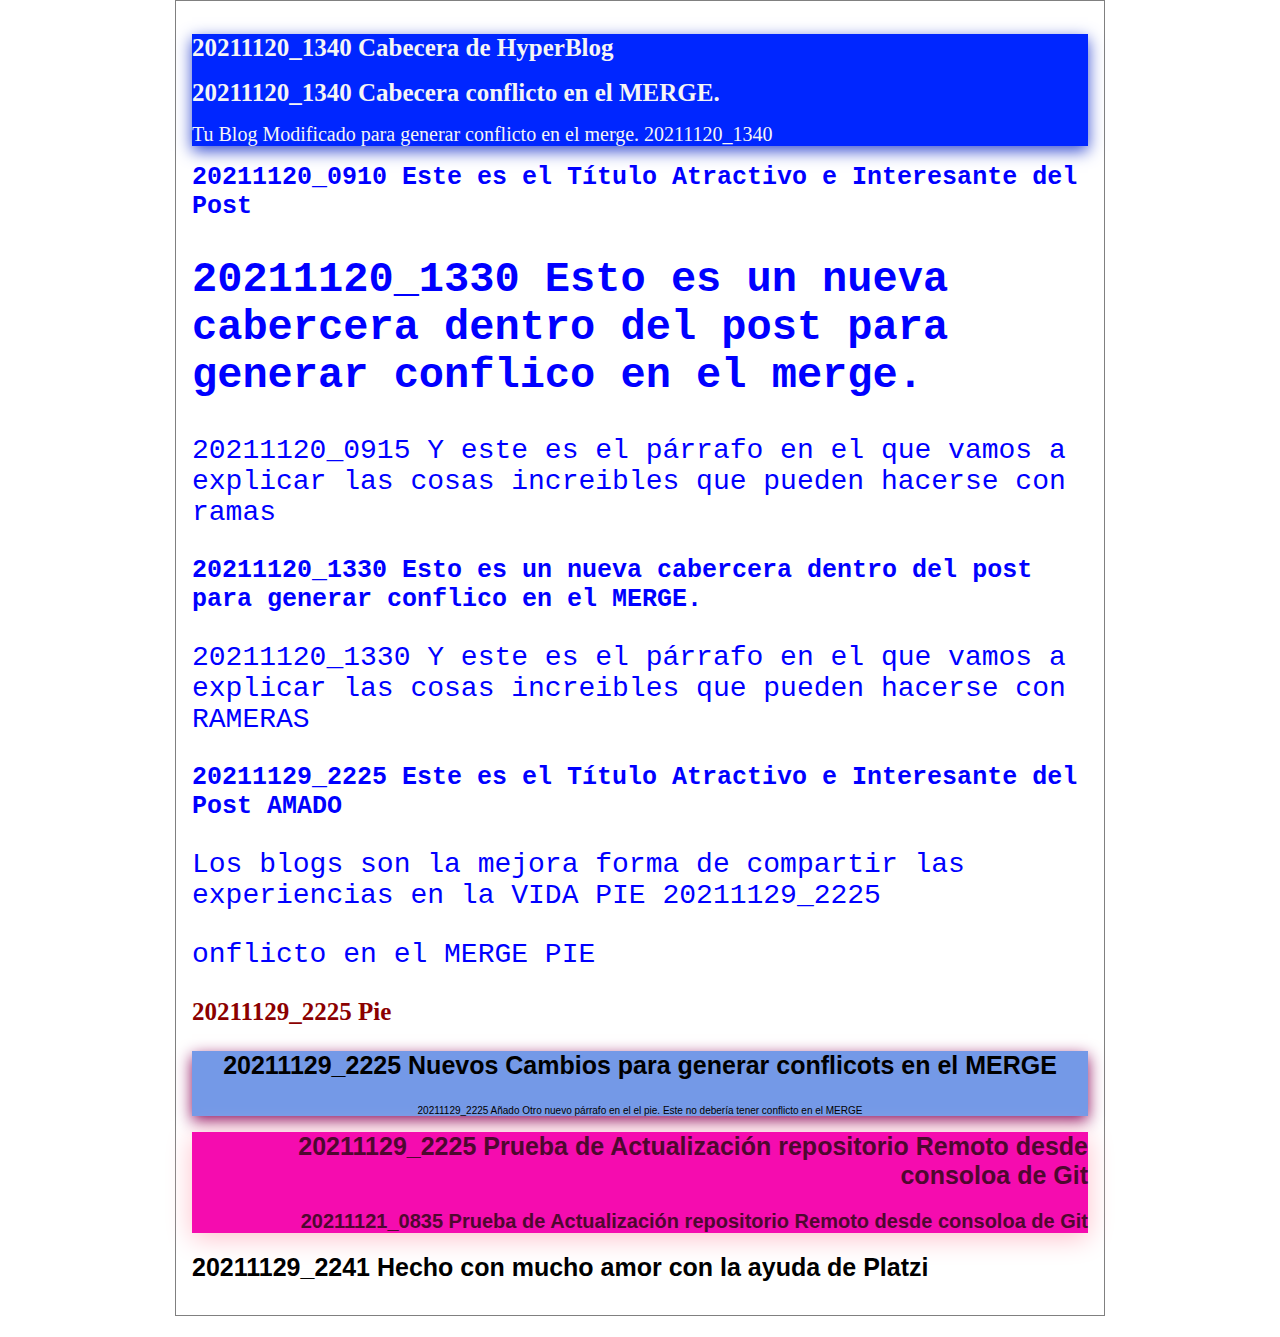
==== index.html @ e58208b5 "20211129_2241 Tercer Segundo Commit en Footer por Fredy en pruebas de Merge de Two different Brunch" ====
<!DOCTYPE html>
<html lang="en">
<head>
    <meta charset="UTF-8">
    <meta http-equiv="X-UA-Compatible" content="IE=edge">
    <link rel="stylesheet" href="css/style.css">
    <meta name="viewport" content="width=device-width, initial-scale=1.0">
    <title>Segunda Alternativa CheckOut Reset</title>
</head>
<body>
    <div id="container">  
        <div id="cabecera">
            <h1>20211120_1340 Cabecera de HyperBlog</h1>
            <h1>20211120_1340 Cabecera conflicto en el MERGE.</h1>
            <span id="tagline">Tu Blog Modificado para generar conflicto en el merge. 20211120_1340</span>
        </div>
            <div id="post">
                <h1>20211120_0910 Este es el Título Atractivo e Interesante del Post</h1>
                
                <h2>20211120_1330 Esto es un nueva cabercera dentro del post para generar conflico en el merge.</h2>
                <p>20211120_0915 Y este es el párrafo en el que vamos a explicar las cosas increibles que pueden hacerse con ramas</p>
                <h1>20211120_1330 Esto es un nueva cabercera dentro del post para generar conflico en el MERGE.</h1>
                <p>20211120_1330 Y este es el párrafo en el que vamos a explicar las cosas increibles que pueden hacerse con RAMERAS</p>
            </div>
            <div id="post">
                <h1>20211129_2225 Este es el Título Atractivo e Interesante del Post AMADO</h1>
                <p>Los blogs son la mejora forma de compartir las experiencias en la VIDA PIE 20211129_2225</p>
                onflicto en el MERGE PIE</p>
            </div>
            <div id="pie">
                <h1>20211129_2225 Pie</h1>
            </div>
            <div id="pie_Def">
                <h1><p>20211129_2225 Nuevos Cambios para generar conflicots en el MERGE</p></h1>
                <p>20211129_2225 Añado Otro nuevo párrafo en el el pie. Este no debería tener conflicto en el MERGE</p>
            </div>
            <div id="pie_rosa">
                <h1>20211129_2225 Prueba de Actualización repositorio Remoto desde consoloa de Git</h1>
                <p>20211121_0835 Prueba de Actualización repositorio Remoto desde consoloa de Git</p>
            </div>
            <div id="footer">
                <h1>20211129_2241 Hecho con mucho amor con la ayuda de Platzi</h1>
            </div>
    </div>          
</body>
</html>
---- css/style.css ----
body
{
    text-align: center;
    font-family: 'Arial';
    font-size: 16px;
    font-weight: bold;
    color: black;
    margin: 0;
    padding: 0;
}

#container
{
    width: 70%;
    padding: 1em;
    text-align: left;
    border: 1px solid grey;
    margin: 0 auto;
}

#container h1
{
    font-size: 25px;

}

#cabecera
{
    background-color: rgb(0, 38, 255);
    box-shadow: 0px 5px  15px rgb(56, 79, 209);
    padding: 0 0 0 0 1em;
    font-weight: normal;
    font-size: 1.5em;
    text-align: left;
    font-family: Tahoma;
    font-size: 14px;
    font-weight:lighter;
    color: whitesmoke;
}

#tagline
{
    font-weight: 16 px;
    text-align: center;
    font-family: Cambria;
    font-size: 20px;
    font-weight:lighter;
    color: whitesmoke;
}

#pie
{  
    font-size: 26px;
    font-weight:bold;
    font-family:fantasy;
    color:darkred;
    text-align: left;
}

#pie_Def
{
    font-family:Helvetica;
    font-size: 10px;
    font-weight:bold;
    padding: 0 0 0 0 1em;
    font-weight: normal;
    color: black;
    background-color:rgba(19, 81, 214, 0.589);
    text-align: center;
    box-shadow: 0px 5px  15px rgb(143, 13, 93) ;
}

#post
{
    text-align: left;
    font-size: 28px;
    font-family:monospace;
    color:blue;
    font-weight:lighter;
}

#pie_rosa
{
    font-family:Arial;
    font-size: 20px;
    font-weight:bolder;
    padding: 0 0 0 0 1em;
    color: rgb(78, 8, 47);
    background-color:rgb(245, 12, 175);
    text-align: right;
    box-shadow: 0px 5px  25px pink ;
}
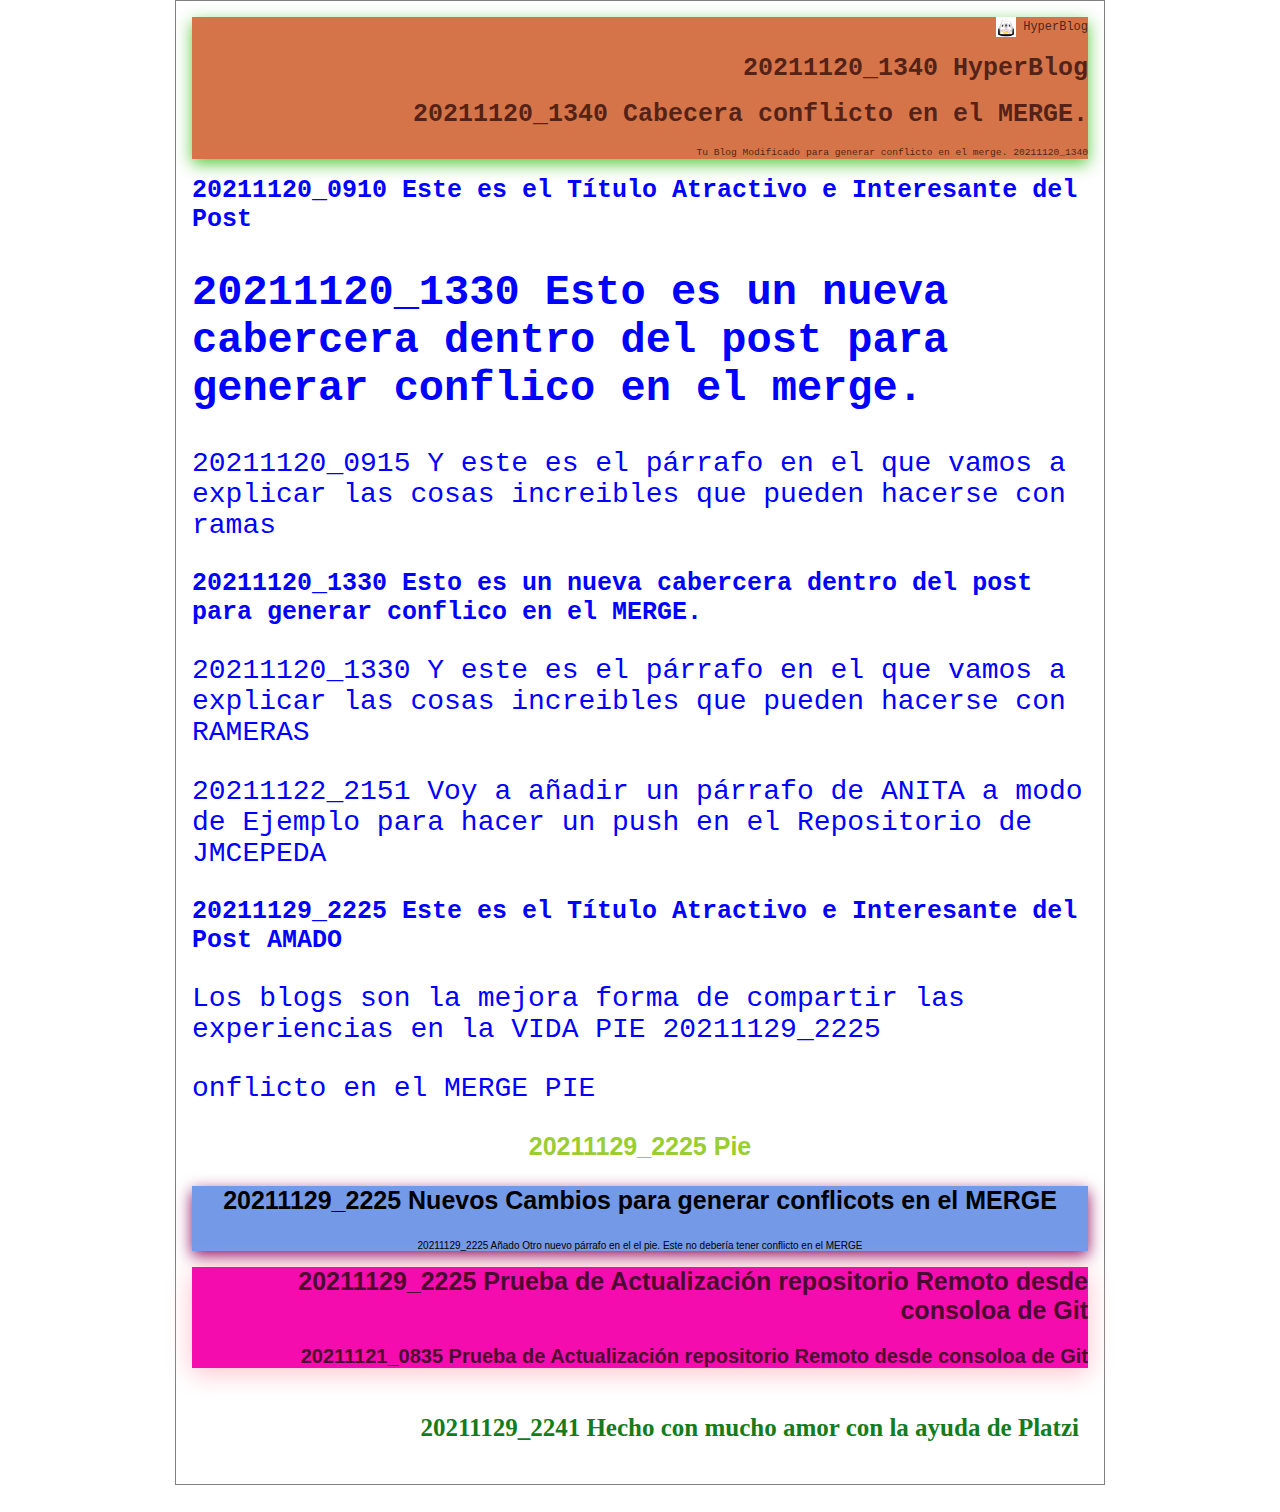
==== commit f087e9ac: "20211129_2338 Merge entre los Branch Master y Footer" ====
--- a/index.html
+++ b/index.html
@@ -10,7 +10,9 @@
 <body>
     <div id="container">  
         <div id="cabecera">
-            <h1>20211120_1340 Cabecera de HyperBlog</h1>
+            <img id=logo src="/imagenes/dragon.png">
+            HyperBlog
+            <h1>20211120_1340 HyperBlog</h1>
             <h1>20211120_1340 Cabecera conflicto en el MERGE.</h1>
             <span id="tagline">Tu Blog Modificado para generar conflicto en el merge. 20211120_1340</span>
         </div>
@@ -21,6 +23,7 @@
                 <p>20211120_0915 Y este es el párrafo en el que vamos a explicar las cosas increibles que pueden hacerse con ramas</p>
                 <h1>20211120_1330 Esto es un nueva cabercera dentro del post para generar conflico en el MERGE.</h1>
                 <p>20211120_1330 Y este es el párrafo en el que vamos a explicar las cosas increibles que pueden hacerse con RAMERAS</p>
+                <p>20211122_2151 Voy a añadir un párrafo de ANITA a modo de Ejemplo para hacer un push en el Repositorio de JMCEPEDA</p>
             </div>
             <div id="post">
                 <h1>20211129_2225 Este es el Título Atractivo e Interesante del Post AMADO</h1>
--- a/css/style.css
+++ b/css/style.css
@@ -26,35 +26,37 @@
 
 #cabecera
 {
-    background-color: rgb(0, 38, 255);
-    box-shadow: 0px 5px  15px rgb(56, 79, 209);
+    background-color: rgba(202, 83, 28, 0.808);
+    box-shadow: 0px 5px  15px rgba(52, 189, 18, 0.808);
     padding: 0 0 0 0 1em;
-    font-weight: normal;
+    font-weight: lighter;
     font-size: 1.5em;
-    text-align: left;
-    font-family: Tahoma;
-    font-size: 14px;
-    font-weight:lighter;
-    color: whitesmoke;
+    text-align: right;
+    font-family: Courier;
+    font-size: 12px;
+    color: rgba(43, 7, 7, 0.774);
 }
 
-#tagline
+#cabecera #logo
 {
-    font-weight: 16 px;
-    text-align: center;
-    font-family: Cambria;
-    font-size: 20px;
-    font-weight:lighter;
-    color: whitesmoke;
+    width: 20px;
+    vertical-align: middle;
+}
+
+#cabecera #tagline
+{
+    padding: 0 0 0 1em;
+    font-weight: normal;
+    font-size: 0.8em;
 }
 
 #pie
 {  
-    font-size: 26px;
-    font-weight:bold;
-    font-family:fantasy;
-    color:darkred;
-    text-align: left;
+    font-size: 16px;
+    font-weight:lighter;
+    font-family:Arial;
+    color:yellowgreen;
+    text-align: center;
 }
 
 #pie_Def
@@ -89,4 +91,14 @@
     background-color:rgb(245, 12, 175);
     text-align: right;
     box-shadow: 0px 5px  25px pink ;
+}
+
+#footer
+{
+    text-align: right;
+    font-size: 18px;
+    font-family:Tahoma;
+    color:rgb(19, 124, 27);
+    font-weight:bold;
+    padding: 0.5em;
 }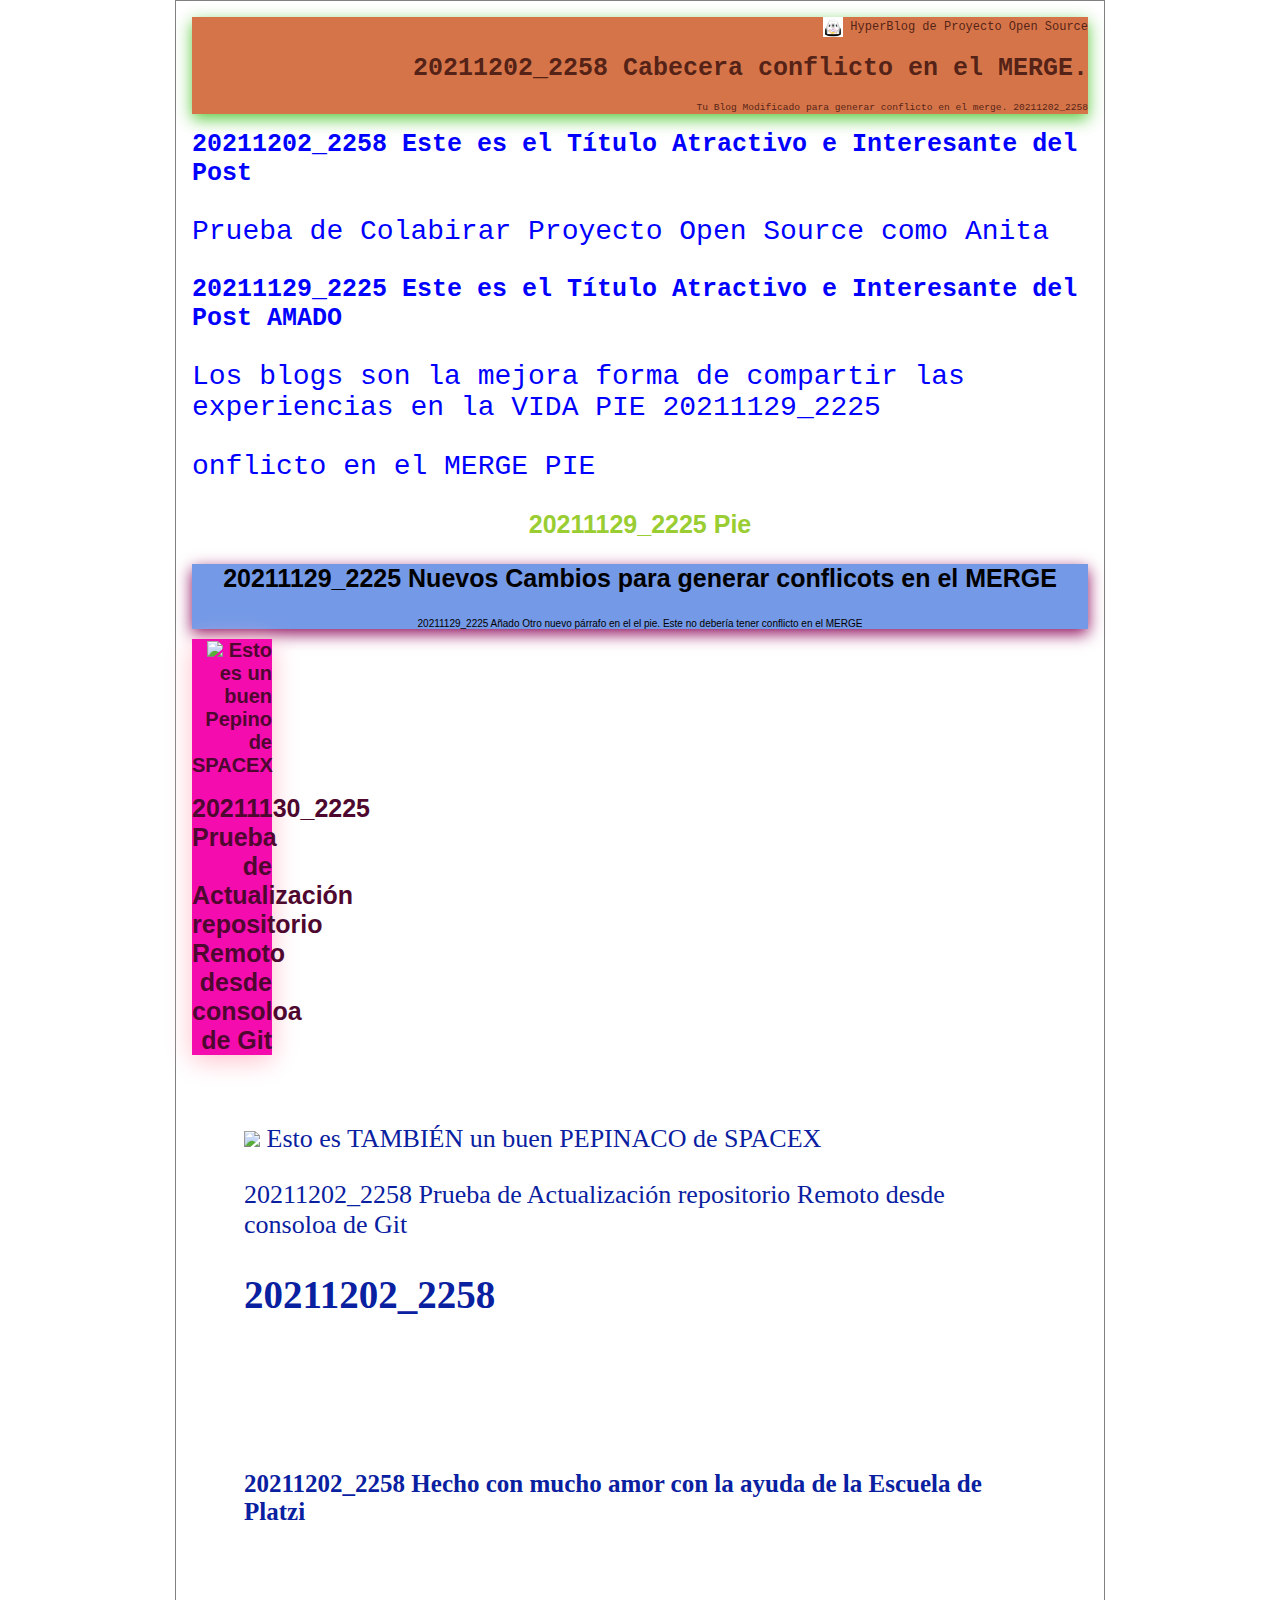
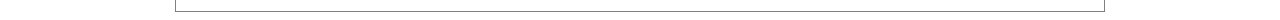
==== commit 582439c9: "20211202_2258 Commit para Actualizar Cambios de Anita en el Proyecto Open Source de forma colaborati" ====
--- a/index.html
+++ b/index.html
@@ -11,19 +11,13 @@
     <div id="container">  
         <div id="cabecera">
             <img id=logo src="/imagenes/dragon.png">
-            HyperBlog
-            <h1>20211120_1340 HyperBlog</h1>
-            <h1>20211120_1340 Cabecera conflicto en el MERGE.</h1>
-            <span id="tagline">Tu Blog Modificado para generar conflicto en el merge. 20211120_1340</span>
+            HyperBlog de Proyecto Open Source
+            <h1>20211202_2258 Cabecera conflicto en el MERGE.</h1>
+            <span id="tagline">Tu Blog Modificado para generar conflicto en el merge. 20211202_2258</span>
         </div>
             <div id="post">
-                <h1>20211120_0910 Este es el Título Atractivo e Interesante del Post</h1>
-                
-                <h2>20211120_1330 Esto es un nueva cabercera dentro del post para generar conflico en el merge.</h2>
-                <p>20211120_0915 Y este es el párrafo en el que vamos a explicar las cosas increibles que pueden hacerse con ramas</p>
-                <h1>20211120_1330 Esto es un nueva cabercera dentro del post para generar conflico en el MERGE.</h1>
-                <p>20211120_1330 Y este es el párrafo en el que vamos a explicar las cosas increibles que pueden hacerse con RAMERAS</p>
-                <p>20211122_2151 Voy a añadir un párrafo de ANITA a modo de Ejemplo para hacer un push en el Repositorio de JMCEPEDA</p>
+                <h1>20211202_2258 Este es el Título Atractivo e Interesante del Post</h1>
+                <p>Prueba de Colabirar Proyecto Open Source como Anita</p>
             </div>
             <div id="post">
                 <h1>20211129_2225 Este es el Título Atractivo e Interesante del Post AMADO</h1>
@@ -38,11 +32,18 @@
                 <p>20211129_2225 Añado Otro nuevo párrafo en el el pie. Este no debería tener conflicto en el MERGE</p>
             </div>
             <div id="pie_rosa">
-                <h1>20211129_2225 Prueba de Actualización repositorio Remoto desde consoloa de Git</h1>
-                <p>20211121_0835 Prueba de Actualización repositorio Remoto desde consoloa de Git</p>
+                <img id=logo src="/imagenes/spacex_X.jpg">
+                Esto es un buen Pepino de SPACEX
+                <h1>20211130_2225 Prueba de Actualización repositorio Remoto desde consoloa de Git</h1>
             </div>
             <div id="footer">
-                <h1>20211129_2241 Hecho con mucho amor con la ayuda de Platzi</h1>
+                <img id=logo src="/imagenes/spacex_X.jpg">
+                Esto es TAMBIÉN un buen PEPINACO de SPACEX
+                <p>20211202_2258 Prueba de Actualización repositorio Remoto desde consoloa de Git</p>
+                <h2>20211202_2258</h2>
+            </div>
+            <div id="footer">
+                <h1>20211202_2258 Hecho con mucho amor con la ayuda de la Escuela de Platzi</h1>
             </div>
     </div>          
 </body>
--- a/css/style.css
+++ b/css/style.css
@@ -40,6 +40,18 @@
 #cabecera #logo
 {
     width: 20px;
+    vertical-align: middle;
+}
+
+#pie_rosa
+{
+    width: 80px;
+    vertical-align: middle;
+}
+
+#footer_rosa
+{
+    width: 50px;
     vertical-align: middle;
 }
 
@@ -95,10 +107,10 @@
 
 #footer
 {
-    text-align: right;
-    font-size: 18px;
+    text-align: left;
+    font-size: 26px;
     font-family:Tahoma;
-    color:rgb(19, 124, 27);
-    font-weight:bold;
-    padding: 0.5em;
+    color:rgb(9, 32, 160);
+    font-weight:lighter;
+    padding: 2em;
 }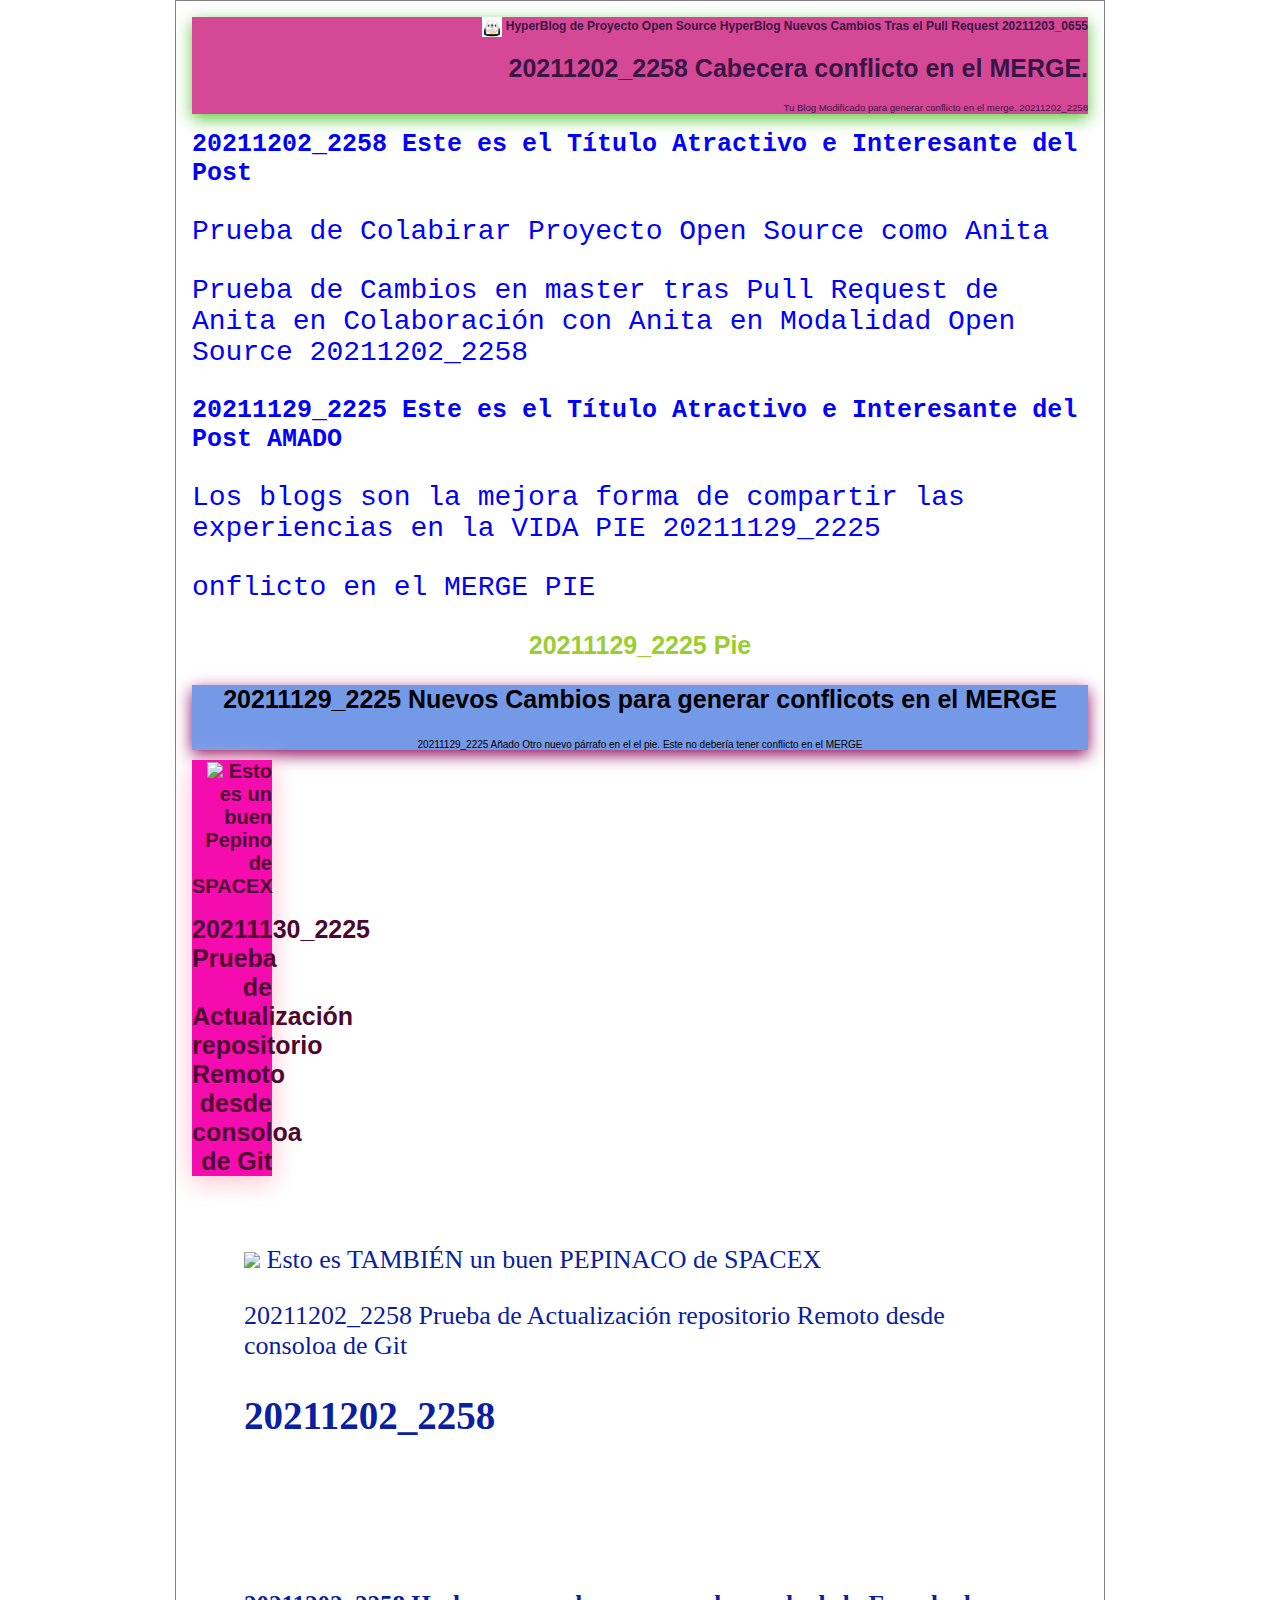
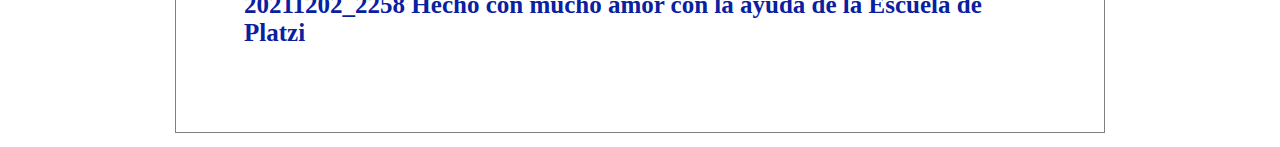
==== commit 5882c245: "20211203_0655 Commit tras el Pull Request de Anita en modalidad Open Source" ====
--- a/index.html
+++ b/index.html
@@ -12,12 +12,14 @@
         <div id="cabecera">
             <img id=logo src="/imagenes/dragon.png">
             HyperBlog de Proyecto Open Source
+            HyperBlog Nuevos Cambios Tras el Pull Request 20211203_0655
             <h1>20211202_2258 Cabecera conflicto en el MERGE.</h1>
             <span id="tagline">Tu Blog Modificado para generar conflicto en el merge. 20211202_2258</span>
         </div>
             <div id="post">
                 <h1>20211202_2258 Este es el Título Atractivo e Interesante del Post</h1>
                 <p>Prueba de Colabirar Proyecto Open Source como Anita</p>
+                <p>Prueba de Cambios en master tras Pull Request de Anita en Colaboración con Anita en Modalidad Open Source 20211202_2258</p>
             </div>
             <div id="post">
                 <h1>20211129_2225 Este es el Título Atractivo e Interesante del Post AMADO</h1>
--- a/css/style.css
+++ b/css/style.css
@@ -26,15 +26,15 @@
 
 #cabecera
 {
-    background-color: rgba(202, 83, 28, 0.808);
+    background-color: rgba(202, 28, 124, 0.808);
     box-shadow: 0px 5px  15px rgba(52, 189, 18, 0.808);
     padding: 0 0 0 0 1em;
-    font-weight: lighter;
-    font-size: 1.5em;
+    font-weight: bolder;
+    font-size: 2.5em;
     text-align: right;
-    font-family: Courier;
+    font-family: Arial;
     font-size: 12px;
-    color: rgba(43, 7, 7, 0.774);
+    color: rgba(3, 4, 41, 0.774);
 }
 
 #cabecera #logo
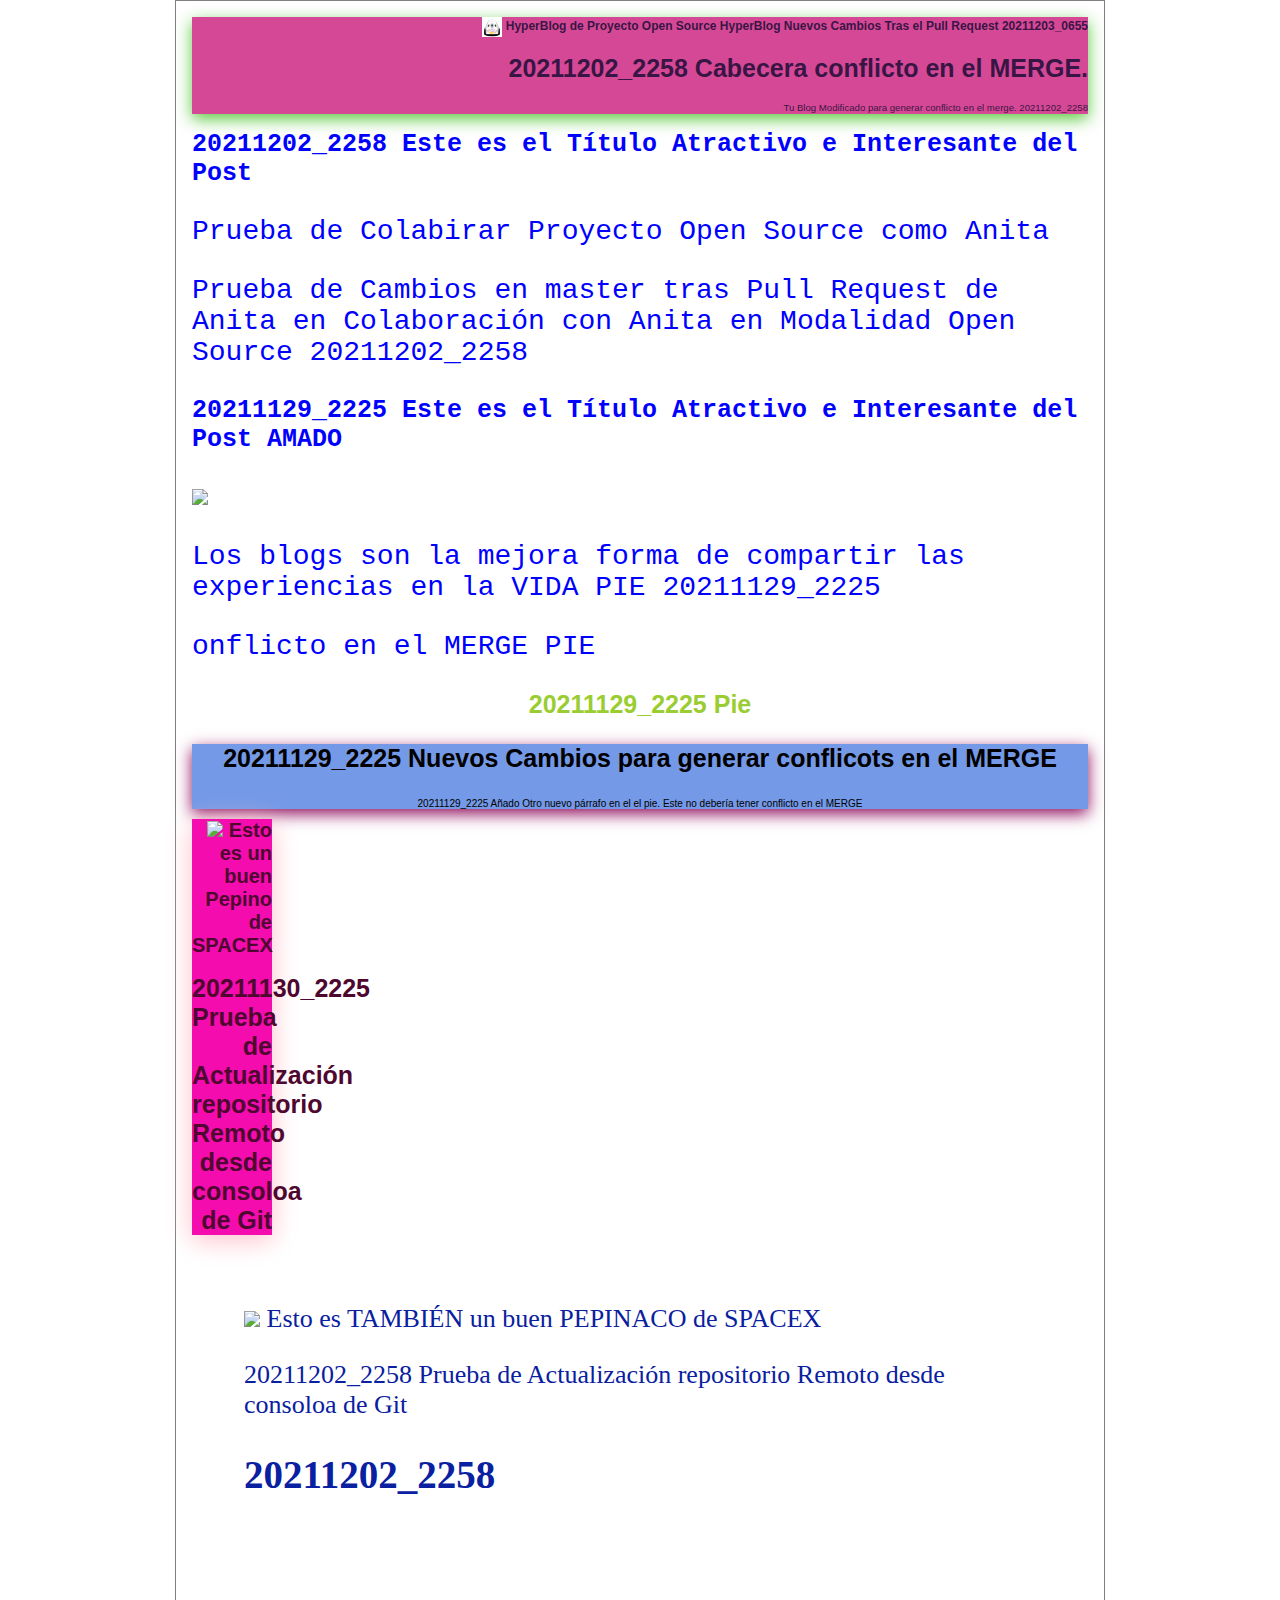
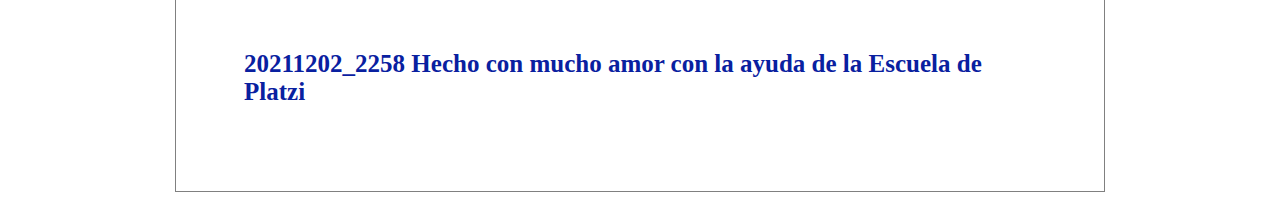
==== commit c32a35a7: "20211204_0826 Agregé Fichero gitignore para no agregar dicho documento al respositorio. El Objetivo " ====
--- a/index.html
+++ b/index.html
@@ -23,6 +23,7 @@
             </div>
             <div id="post">
                 <h1>20211129_2225 Este es el Título Atractivo e Interesante del Post AMADO</h1>
+                <p><img src="/imagenes/hoja.jpg" width="100%"></p>
                 <p>Los blogs son la mejora forma de compartir las experiencias en la VIDA PIE 20211129_2225</p>
                 onflicto en el MERGE PIE</p>
             </div>
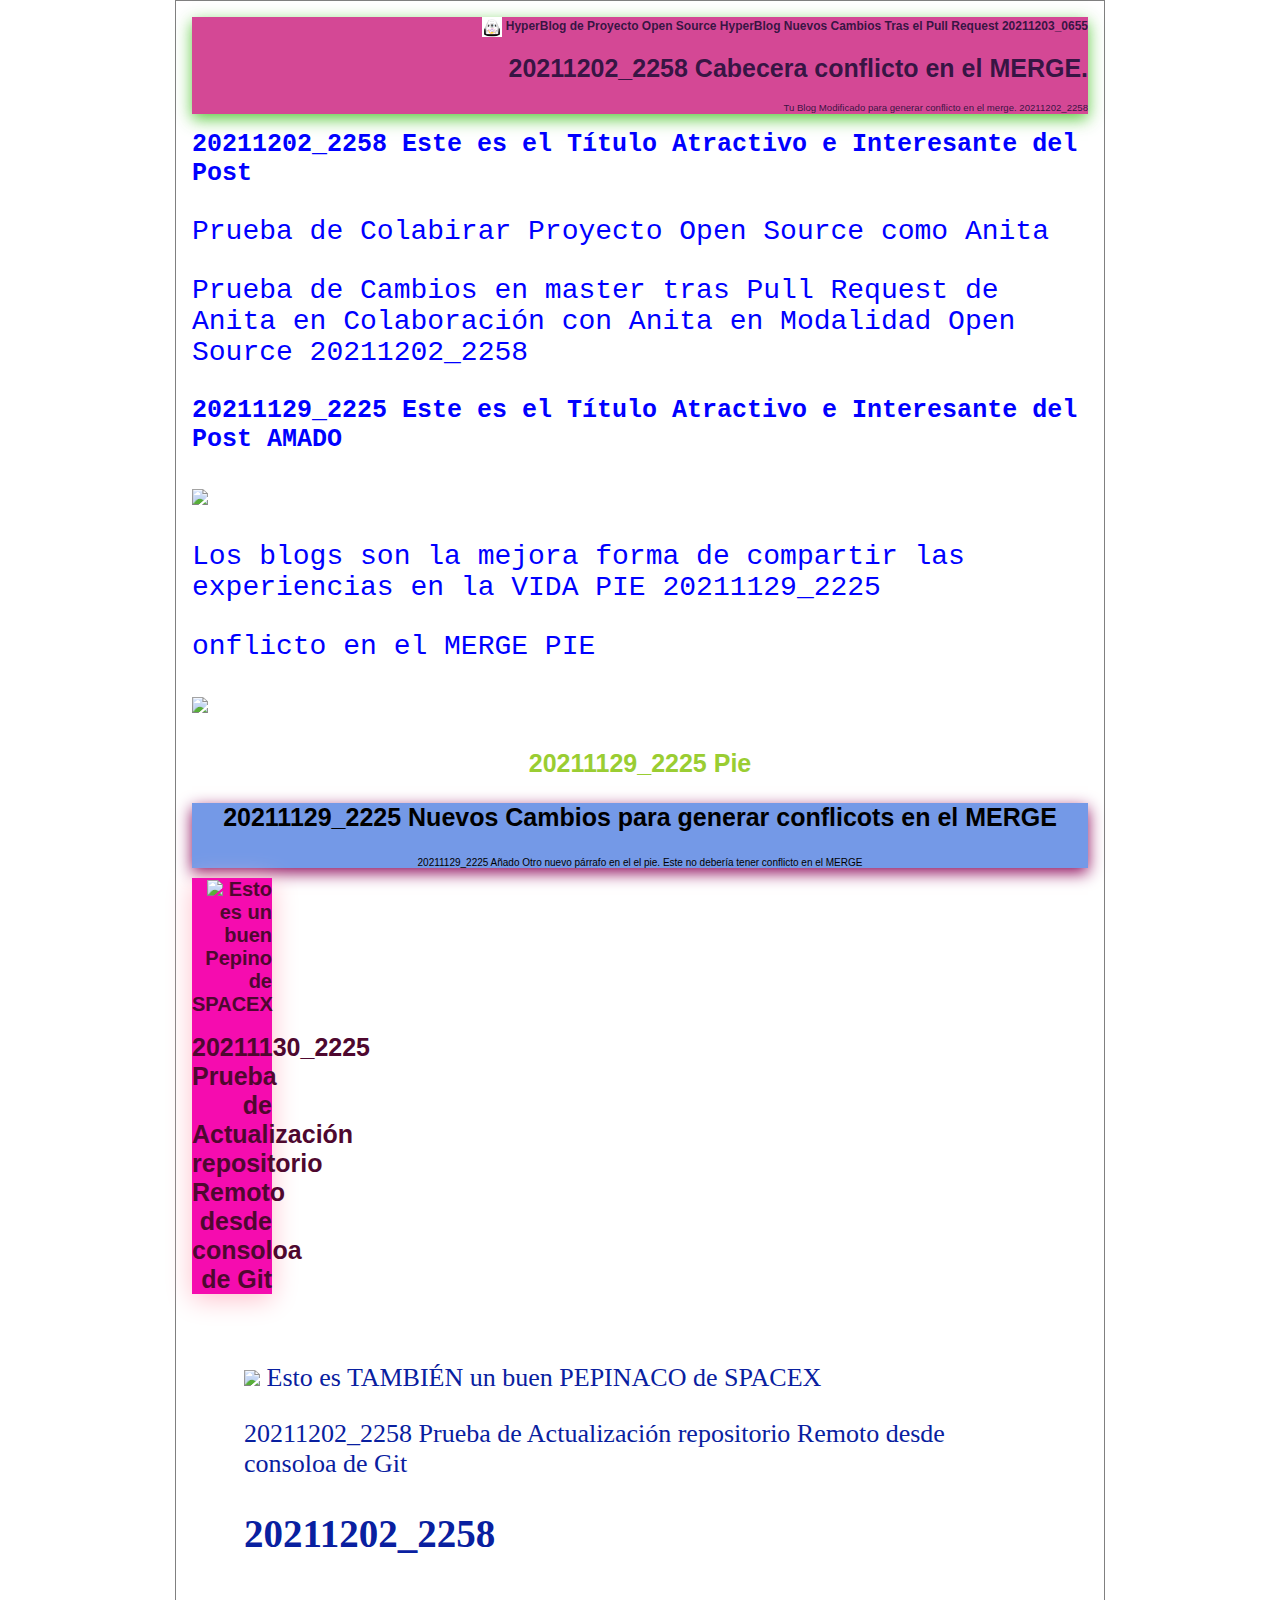
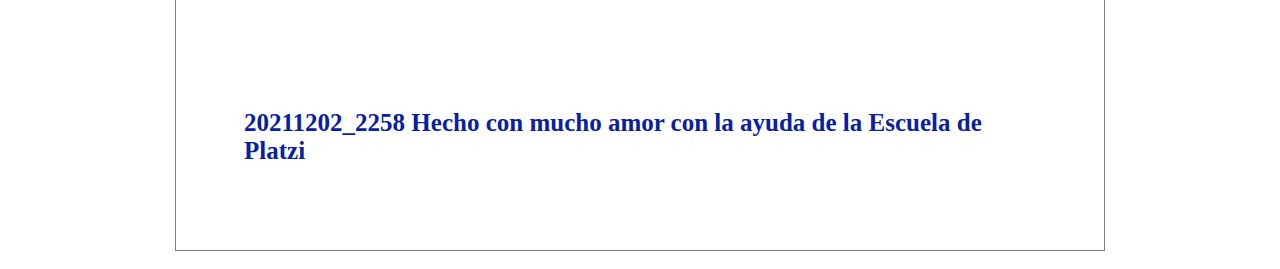
==== commit 99f0ea80: "20211204_0835 Añadido Imagen al Post con referencia a Imagen Esterna" ====
--- a/index.html
+++ b/index.html
@@ -26,6 +26,7 @@
                 <p><img src="/imagenes/hoja.jpg" width="100%"></p>
                 <p>Los blogs son la mejora forma de compartir las experiencias en la VIDA PIE 20211129_2225</p>
                 onflicto en el MERGE PIE</p>
+                <p><img src="https://i.imgur.com/cZm6FsI.jpeg" width="100%"></p>
             </div>
             <div id="pie">
                 <h1>20211129_2225 Pie</h1>
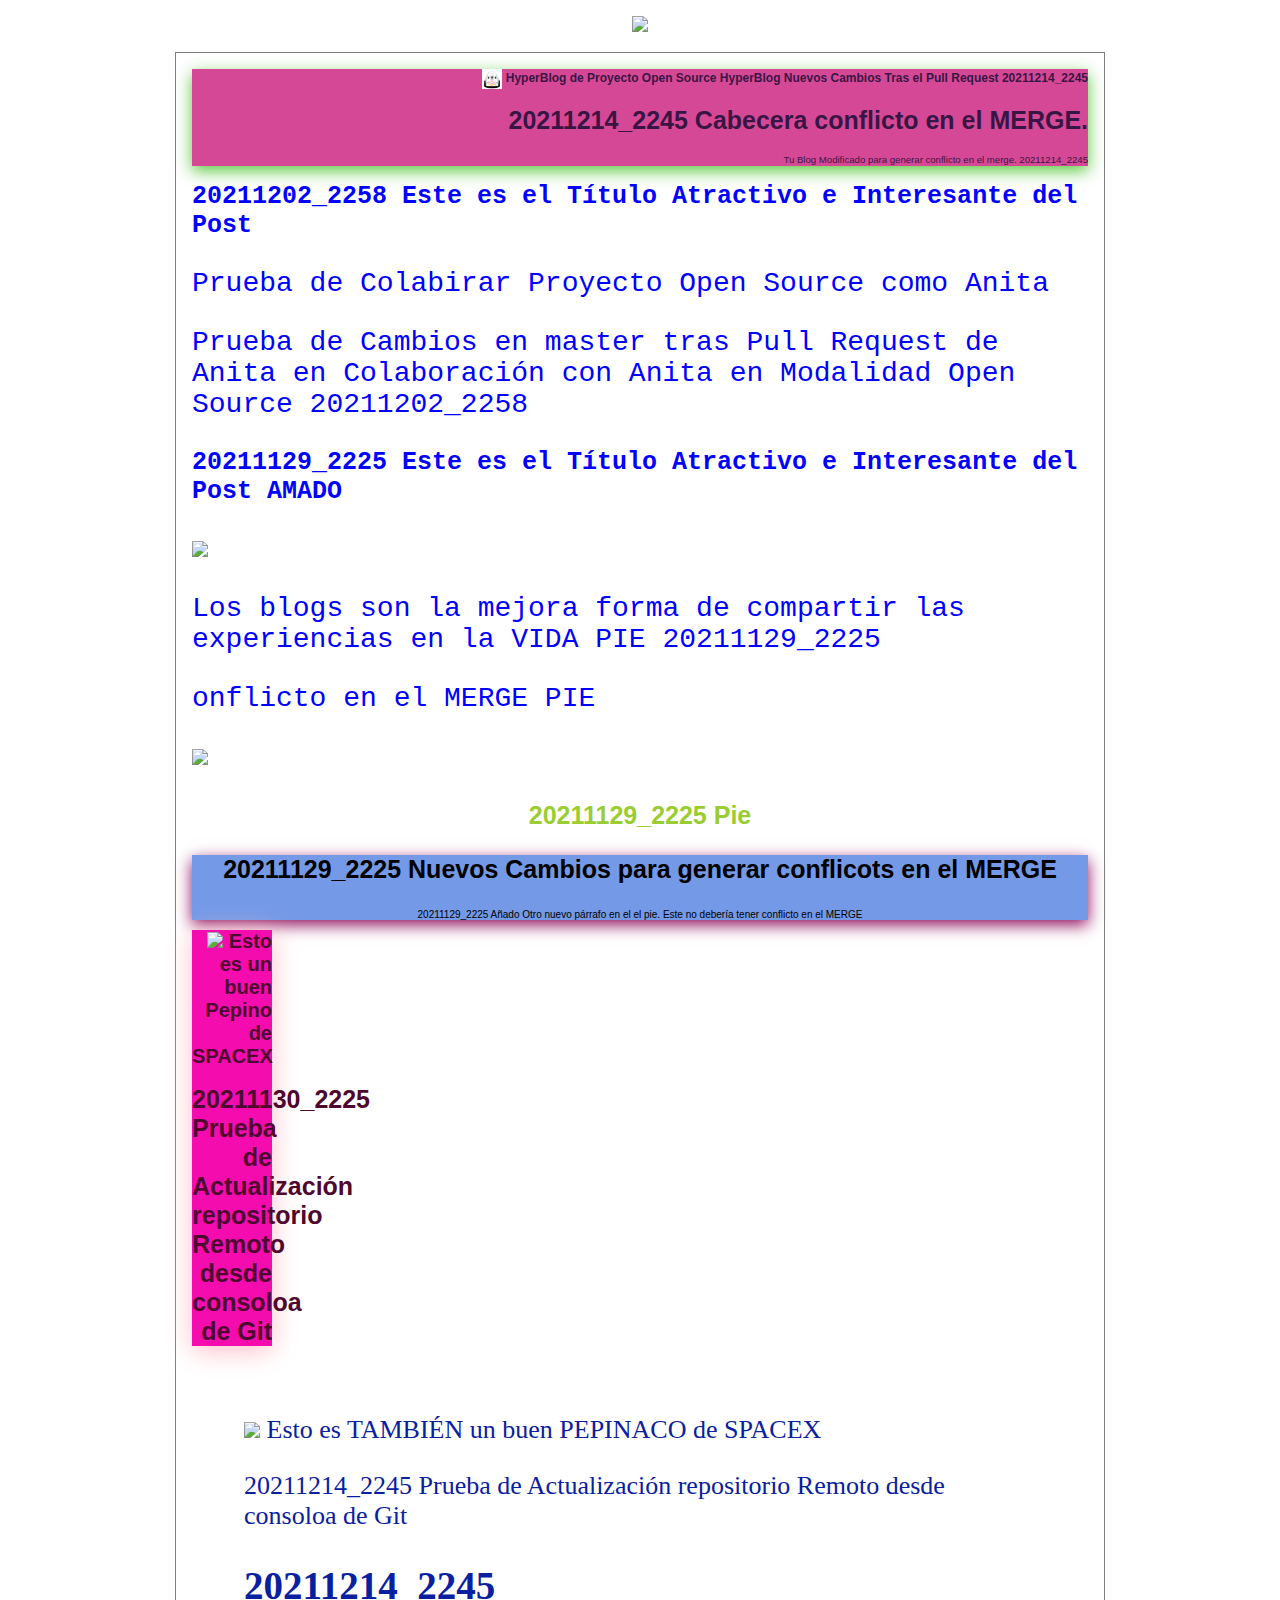
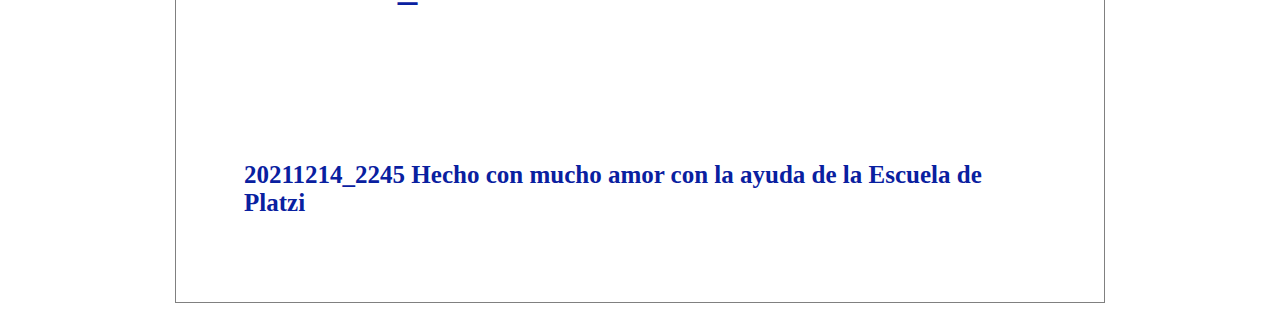
==== commit 1f3563c5: "20211214_2245 Commit Preparatorio para el Rebase de Branch Secundaria en Branch Master" ====
--- a/index.html
+++ b/index.html
@@ -5,49 +5,61 @@
     <meta http-equiv="X-UA-Compatible" content="IE=edge">
     <link rel="stylesheet" href="css/style.css">
     <meta name="viewport" content="width=device-width, initial-scale=1.0">
-    <title>Segunda Alternativa CheckOut Reset</title>
+    <title>Tercera Rebase 20211214_2245</title>
 </head>
 <body>
-    <div id="container">  
+
+    <p><img src="https://i.imgur.com/cZm6FsI.jpeg"></p>
+
+    <div id="container"> 
+
         <div id="cabecera">
             <img id=logo src="/imagenes/dragon.png">
             HyperBlog de Proyecto Open Source
-            HyperBlog Nuevos Cambios Tras el Pull Request 20211203_0655
-            <h1>20211202_2258 Cabecera conflicto en el MERGE.</h1>
-            <span id="tagline">Tu Blog Modificado para generar conflicto en el merge. 20211202_2258</span>
+            HyperBlog Nuevos Cambios Tras el Pull Request 20211214_2245
+            <h1>20211214_2245 Cabecera conflicto en el MERGE.</h1>
+            <span id="tagline">Tu Blog Modificado para generar conflicto en el merge. 20211214_2245</span>
         </div>
+
             <div id="post">
                 <h1>20211202_2258 Este es el Título Atractivo e Interesante del Post</h1>
                 <p>Prueba de Colabirar Proyecto Open Source como Anita</p>
                 <p>Prueba de Cambios en master tras Pull Request de Anita en Colaboración con Anita en Modalidad Open Source 20211202_2258</p>
             </div>
+
             <div id="post">
                 <h1>20211129_2225 Este es el Título Atractivo e Interesante del Post AMADO</h1>
                 <p><img src="/imagenes/hoja.jpg" width="100%"></p>
                 <p>Los blogs son la mejora forma de compartir las experiencias en la VIDA PIE 20211129_2225</p>
                 onflicto en el MERGE PIE</p>
-                <p><img src="https://i.imgur.com/cZm6FsI.jpeg" width="100%"></p>
+                
+                <p><img src="https://i.imgur.com/cZm6FsI.jpeg"></p>
+
             </div>
             <div id="pie">
                 <h1>20211129_2225 Pie</h1>
             </div>
+
             <div id="pie_Def">
                 <h1><p>20211129_2225 Nuevos Cambios para generar conflicots en el MERGE</p></h1>
                 <p>20211129_2225 Añado Otro nuevo párrafo en el el pie. Este no debería tener conflicto en el MERGE</p>
             </div>
+
             <div id="pie_rosa">
                 <img id=logo src="/imagenes/spacex_X.jpg">
                 Esto es un buen Pepino de SPACEX
                 <h1>20211130_2225 Prueba de Actualización repositorio Remoto desde consoloa de Git</h1>
             </div>
+
             <div id="footer">
                 <img id=logo src="/imagenes/spacex_X.jpg">
                 Esto es TAMBIÉN un buen PEPINACO de SPACEX
-                <p>20211202_2258 Prueba de Actualización repositorio Remoto desde consoloa de Git</p>
-                <h2>20211202_2258</h2>
+                <p>20211214_2245 Prueba de Actualización repositorio Remoto desde consoloa de Git</p>
+                <h2>20211214_2245</h2>
             </div>
+
             <div id="footer">
-                <h1>20211202_2258 Hecho con mucho amor con la ayuda de la Escuela de Platzi</h1>
+                <h1>20211214_2245 Hecho con mucho amor con la ayuda de la Escuela de Platzi</h1>
             </div>
     </div>          
 </body>
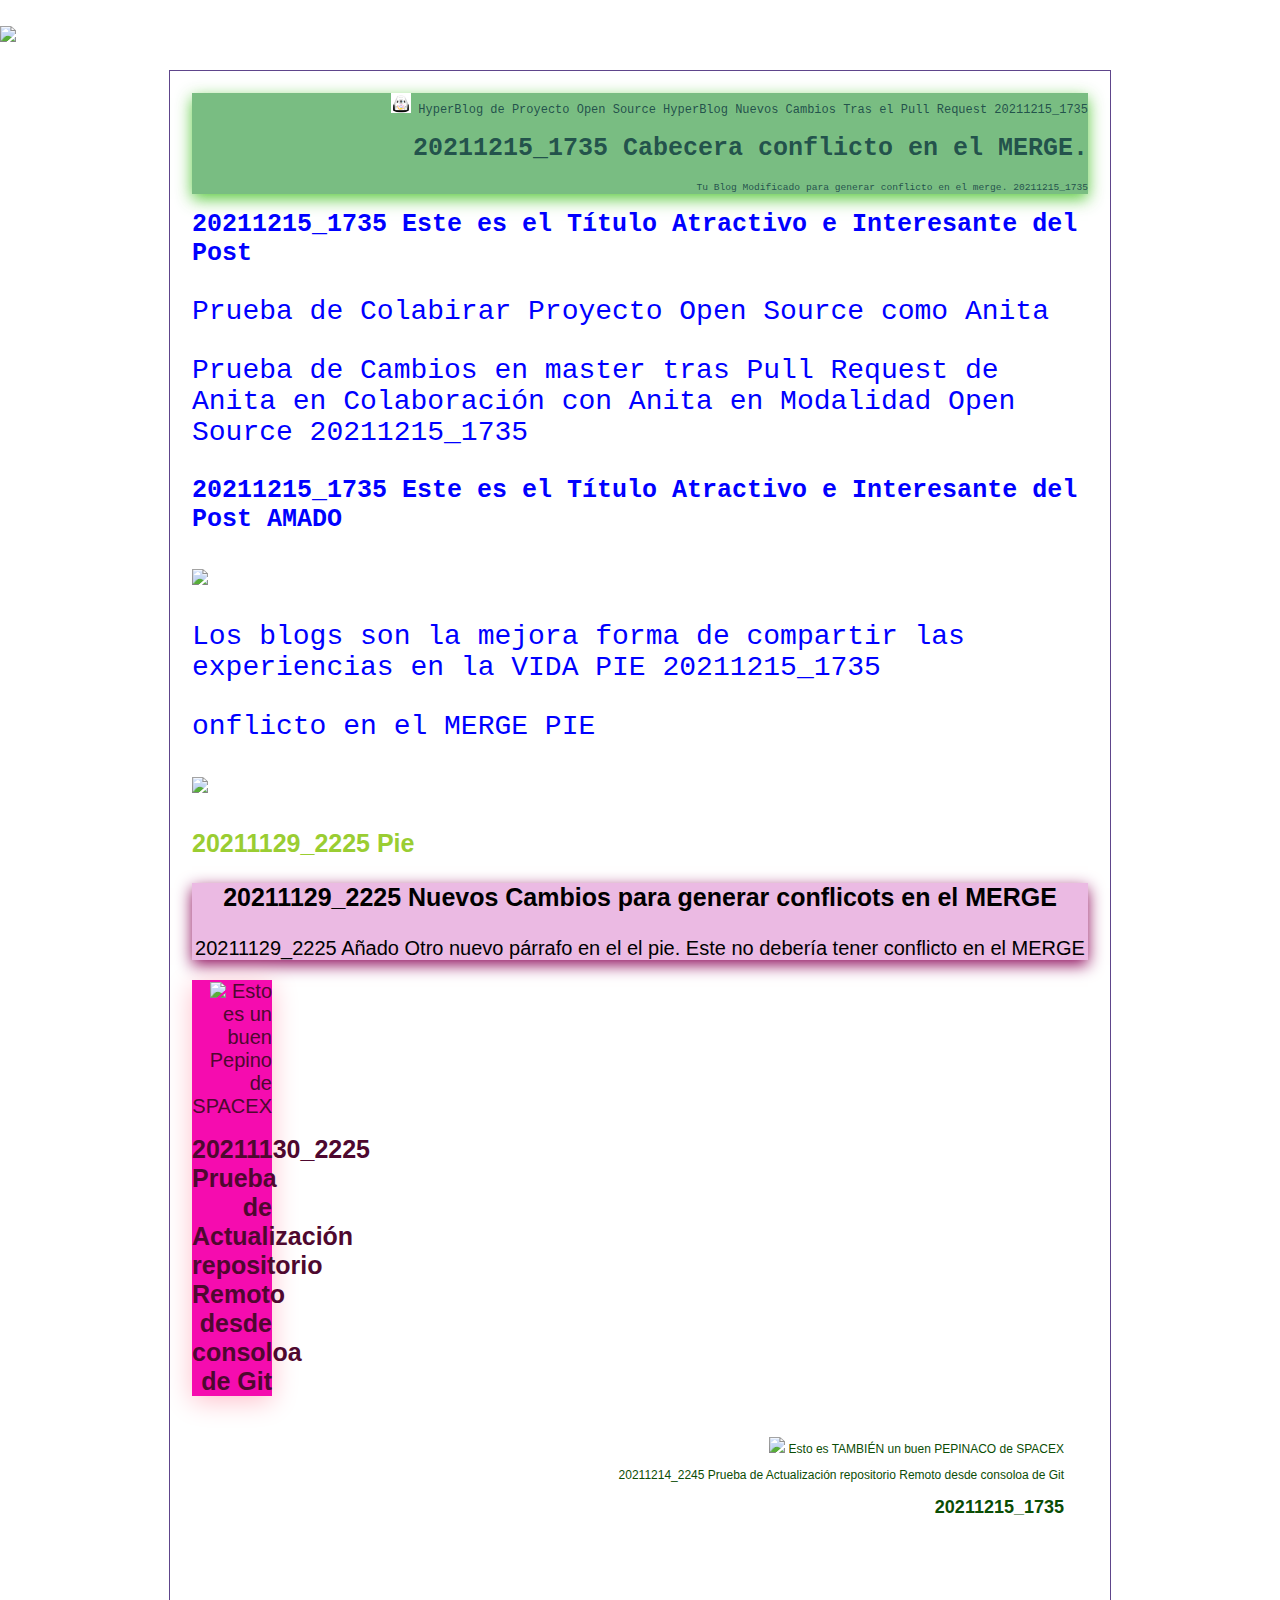
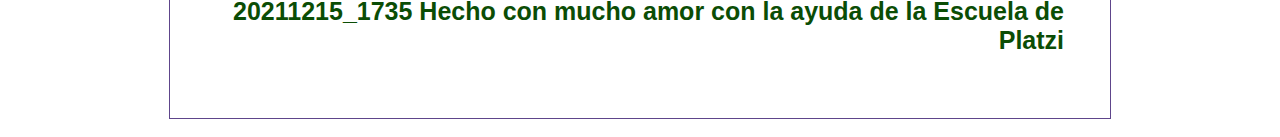
==== commit 71320cbe: "20211215_1735 esto es un commit posterior a una prueba con Stash, para guardar temporalmente los cam" ====
--- a/index.html
+++ b/index.html
@@ -5,7 +5,7 @@
     <meta http-equiv="X-UA-Compatible" content="IE=edge">
     <link rel="stylesheet" href="css/style.css">
     <meta name="viewport" content="width=device-width, initial-scale=1.0">
-    <title>Tercera Rebase 20211214_2245</title>
+    <title>Quinta Versión de Título 20211215_1735</title>
 </head>
 <body>
 
@@ -16,21 +16,21 @@
         <div id="cabecera">
             <img id=logo src="/imagenes/dragon.png">
             HyperBlog de Proyecto Open Source
-            HyperBlog Nuevos Cambios Tras el Pull Request 20211214_2245
-            <h1>20211214_2245 Cabecera conflicto en el MERGE.</h1>
-            <span id="tagline">Tu Blog Modificado para generar conflicto en el merge. 20211214_2245</span>
+            HyperBlog Nuevos Cambios Tras el Pull Request 20211215_1735
+            <h1>20211215_1735 Cabecera conflicto en el MERGE.</h1>
+            <span id="tagline">Tu Blog Modificado para generar conflicto en el merge. 20211215_1735</span>
         </div>
 
             <div id="post">
-                <h1>20211202_2258 Este es el Título Atractivo e Interesante del Post</h1>
+                <h1>20211215_1735 Este es el Título Atractivo e Interesante del Post</h1>
                 <p>Prueba de Colabirar Proyecto Open Source como Anita</p>
-                <p>Prueba de Cambios en master tras Pull Request de Anita en Colaboración con Anita en Modalidad Open Source 20211202_2258</p>
+                <p>Prueba de Cambios en master tras Pull Request de Anita en Colaboración con Anita en Modalidad Open Source 20211215_1735</p>
             </div>
 
             <div id="post">
-                <h1>20211129_2225 Este es el Título Atractivo e Interesante del Post AMADO</h1>
+                <h1>20211215_1735 Este es el Título Atractivo e Interesante del Post AMADO</h1>
                 <p><img src="/imagenes/hoja.jpg" width="100%"></p>
-                <p>Los blogs son la mejora forma de compartir las experiencias en la VIDA PIE 20211129_2225</p>
+                <p>Los blogs son la mejora forma de compartir las experiencias en la VIDA PIE 20211215_1735</p>
                 onflicto en el MERGE PIE</p>
                 
                 <p><img src="https://i.imgur.com/cZm6FsI.jpeg"></p>
@@ -55,11 +55,11 @@
                 <img id=logo src="/imagenes/spacex_X.jpg">
                 Esto es TAMBIÉN un buen PEPINACO de SPACEX
                 <p>20211214_2245 Prueba de Actualización repositorio Remoto desde consoloa de Git</p>
-                <h2>20211214_2245</h2>
+                <h2>20211215_1735</h2>
             </div>
 
             <div id="footer">
-                <h1>20211214_2245 Hecho con mucho amor con la ayuda de la Escuela de Platzi</h1>
+                <h1>20211215_1735 Hecho con mucho amor con la ayuda de la Escuela de Platzi</h1>
             </div>
     </div>          
 </body>
--- a/css/style.css
+++ b/css/style.css
@@ -1,9 +1,9 @@
 body
 {
-    text-align: center;
+    text-align: left;
     font-family: 'Arial';
-    font-size: 16px;
-    font-weight: bold;
+    font-size: 22px;
+    font-weight: lighter;
     color: black;
     margin: 0;
     padding: 0;
@@ -13,8 +13,8 @@
 {
     width: 70%;
     padding: 1em;
-    text-align: left;
-    border: 1px solid grey;
+    text-align: right;
+    border: 1px solid rgb(94, 69, 139);
     margin: 0 auto;
 }
 
@@ -26,33 +26,33 @@
 
 #cabecera
 {
-    background-color: rgba(202, 28, 124, 0.808);
+    background-color: rgba(89, 173, 100, 0.808);
     box-shadow: 0px 5px  15px rgba(52, 189, 18, 0.808);
     padding: 0 0 0 0 1em;
-    font-weight: bolder;
+    font-weight: lighter;
     font-size: 2.5em;
     text-align: right;
-    font-family: Arial;
+    font-family: Courier;
     font-size: 12px;
-    color: rgba(3, 4, 41, 0.774);
+    color: rgba(7, 48, 59, 0.774);
 }
 
 #cabecera #logo
 {
     width: 20px;
-    vertical-align: middle;
+    vertical-align: left;
 }
 
 #pie_rosa
 {
     width: 80px;
-    vertical-align: middle;
+    vertical-align: right;
 }
 
 #footer_rosa
 {
-    width: 50px;
-    vertical-align: middle;
+    width: 30px;
+    vertical-align: left;
 }
 
 #cabecera #tagline
@@ -64,22 +64,22 @@
 
 #pie
 {  
-    font-size: 16px;
-    font-weight:lighter;
+    font-size: 12px;
+    font-weight:bold;
     font-family:Arial;
     color:yellowgreen;
-    text-align: center;
+    text-align: left;
 }
 
 #pie_Def
 {
-    font-family:Helvetica;
-    font-size: 10px;
-    font-weight:bold;
+    font-family:Arial;
+    font-size: 20px;
+    font-weight:lighter;
     padding: 0 0 0 0 1em;
     font-weight: normal;
     color: black;
-    background-color:rgba(19, 81, 214, 0.589);
+    background-color:rgba(221, 137, 207, 0.589);
     text-align: center;
     box-shadow: 0px 5px  15px rgb(143, 13, 93) ;
 }
@@ -107,10 +107,10 @@
 
 #footer
 {
-    text-align: left;
-    font-size: 26px;
-    font-family:Tahoma;
-    color:rgb(9, 32, 160);
-    font-weight:lighter;
+    text-align: right;
+    font-size: 12px;
+    font-family:Arial;
+    color:rgb(11, 77, 5);
+    font-weight:bolder;
     padding: 2em;
 }